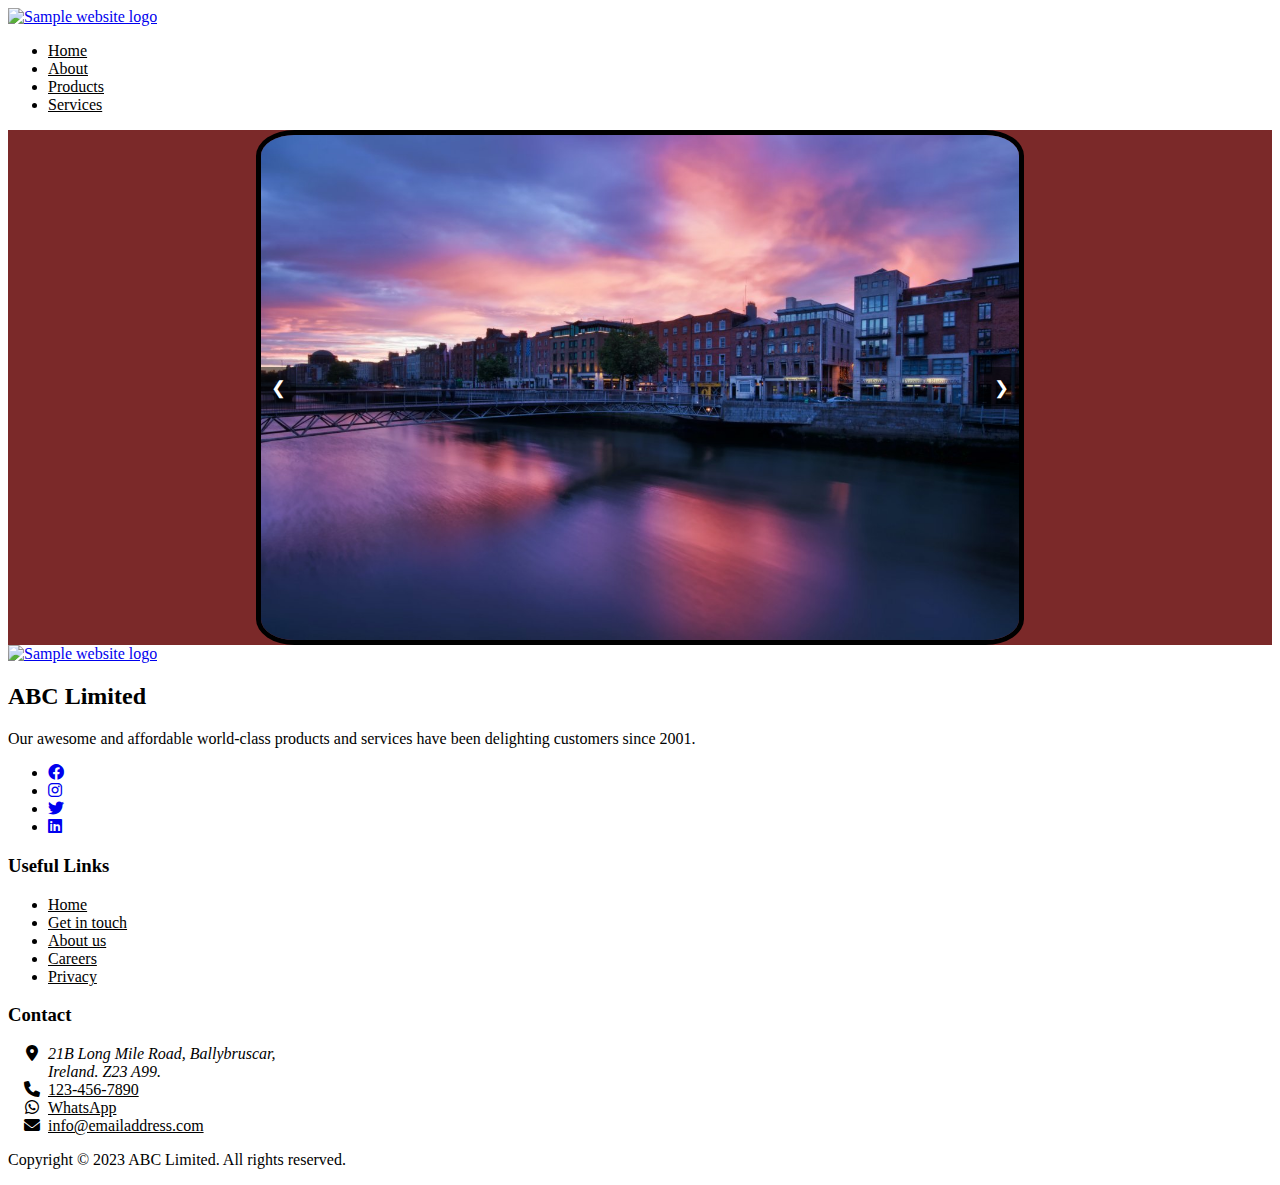
==== page-1.html @ a7b37581 "Add files via upload" ====
<!DOCTYPE html>
<html lang="en">
<head>
    <meta charset="UTF-8">
    <meta http-equiv="X-UA-Compatible" content="IE=edge">
    <meta name="viewport" content="width=device-width, initial-scale=1.0">
    <title>Ingrid Passos | Photographer</title>
    <meta name="description" content="Sample web page description goes here.">

	<!-- Preload large image -->

	<!-- Stylesheets -->
    <link rel="stylesheet" href="https://lunevedy.com/assets/2.0/css/lunevedy.min.css" />
    <link rel="stylesheet" href="../assets/css/lunadoge.min.css" />
    <link rel="stylesheet" href="../assets/css/css-javascript.css" />

    <link rel="stylesheet" href="style.css" />
    
	<!-- Google Fonts -->
    <link rel="preconnect" href="https://fonts.googleapis.com">
    <link rel="preconnect" href="https://fonts.gstatic.com" crossorigin>
    <link href="https://fonts.googleapis.com/css2?family=Playfair+Display:wght@400;700&display=swap" rel="stylesheet">

    <!-- Font Awesome 6 icons. Delete if not using. -->
    <link rel="stylesheet" href="https://cdnjs.cloudflare.com/ajax/libs/font-awesome/6.0.0/css/all.min.css" integrity="sha512-9usAa10IRO0HhonpyAIVpjrylPvoDwiPUiKdWk5t3PyolY1cOd4DSE0Ga+ri4AuTroPR5aQvXU9xC6qOPnzFeg==" crossorigin="anonymous" referrerpolicy="no-referrer" />

    <!-- Line Awesome thin icons. Delete if not using. -->
    <link rel="stylesheet" href="https://maxst.icons8.com/vue-static/landings/line-awesome/line-awesome/1.3.0/css/line-awesome.min.css">

</head>

<body>

    <!-- menu and 'hero block' header -->
    
    <!--navbar menu begins here-->
    <nav class="theme-light">
        <div class="container-menu menu-desktop">
            <a href="index.html" class="brand">
                <img src="https://lunevedy.com/ui/assets/img/website-logo-sample.png" alt="Sample website logo">
            </a>

            <div class="container-menu-links">

                <!-- hamburger icon -->
                <div class="nav-toggle" id="nav-toggle-btn">
                    <div class="bar-1"></div>
                    <div class="bar-2"></div>
                    <div class="bar-3"></div>
                </div>

                <!-- List of links -->
                <ul class="links-wrapper links-bold">
                    <li><a href="index.html">Home</a></li>
                    <li><a href="#">About</a></li>
                    <li><a href="#">Products</a></li>
                    <li><a href="#">Services</a></li>
                </ul>

            </div><!-- closes container-menu-links -->
        </div><!-- closes container-menu -->
    </nav>
    <!-- navbar menu ends here -->


    <!-- main content with sections -->
    <main>

	<!-- section starts here -->
    <section class="section-carousel">
        <div class="carousel">
            <div class="slide-container">
                <img src="assets/img/dublin-0.jpg" alt="Image 1">
                <img src="assets/img/dublin-1.jpg" alt="Image 2">
                <img src="assets/img/dublin-2.jpg" alt="Image 3">
                <img src="assets/img/dublin-3.jpg" alt="Image 3">
                <!-- Adicione quantas imagens quiser -->
            </div>

            <button class="prev" onclick="plusSlides(-1)">❮</button>
            <button class="next" onclick="plusSlides(1)">❯</button>
        </div>

    </section>
    
	<!-- section ends here -->

    </main>

	<!-- footer starts here -->
    <footer class="theme-dark footer-3">

		<!-- Begin four-column flexbox grid -->
		<div class="footer-cols-3 w-1356px">

			<div class="col-3">
                <a href="#" class="brand">
                    <img src="https://lunevedy.com/ui/assets/img/website-logo-sample.png" alt="Sample website logo" style="width: 200px; height: 40px">
                </a>

                <h2>ABC Limited</h2>
                <p>Our awesome and affordable world-class products and services have been delighting customers since 2001.</p>

                <ul class="footer-icons">
                    <li><a href="#"><i class="fa-brands fa-facebook"></i></a></li>
                    <li><a href="#"><i class="fa-brands fa-instagram"></i></a></li>
                    <li><a href="#"><i class="fa-brands fa-twitter"></i></a></li>
                    <li><a href="#"><i class="fa-brands fa-linkedin"></i></a></li>
                </ul>
			</div>

            <div class="col-3">
				<h3>Useful Links</h3>
                <ul class="footer-links">
                    <li><a href="#">Home</a></li>
                    <li><a href="#">Get in touch</a></li>
                    <li><a href="#">About us</a></li>
                    <li><a href="#">Careers</a></li>
                    <li><a href="#">Privacy</a></li>
                </ul>
			</div>

            <div class="col-3">
				<h3>Contact</h3>
                <ul class="fa-ul footer-links">
                    <li><span class="fa-li"><i class="fa-solid fa-location-dot"></i></span> <address>21B Long Mile Road, Ballybruscar,<br>Ireland. Z23 A99.</address></li>
                    <li><span class="fa-li"><i class="fa-solid fa-phone"></i></span> <a href="tel:123-456-7890">123-456-7890</a></li>
                    <li><span class="fa-li"><i class="fa-brands fa-whatsapp"></i></span> <a href="https://wa.me/1XXXXXXXXXXWhatsApp">WhatsApp</a></li>
                    <li><span class="fa-li"><i class="fa-solid fa-envelope"></i></span> <a href="mailto:info@emailaddress.com">info@emailaddress.com</a></li>
                </ul>

			</div>
		</div>
		<!-- End three-column flexbox grid -->
        
        <div class="copyright">	
            <p>Copyright © 2023 ABC Limited. All rights reserved.</p>
        </div>
    </footer>
	<!-- footer ends here -->

    <script src="https://lunevedy.com/assets/js/lunevedy.js"></script>
    <script src="assets/js/script.js"></script>

</body>
</html>
---- style.css ----
/* nav bar css */
nav.theme-light,
nav.theme-light ul.links-wrapper.active { background-color: var(--red-700) }
nav.theme-light,
nav.theme-light ul.links-wrapper.active { background-color: var(--red-600) }
nav.theme-light,
nav.theme-light ul.links-wrapper.active { background-color: var(--red-500) }
nav.theme-light ul.links-wrapper li a:link,
nav.theme-light ul.links-wrapper li a:visited { color: var(--slate-900) }
nav.theme-light ul.links-wrapper li a:focus,
nav.theme-light ul.links-wrapper li a:hover,
nav.theme-light ul.links-wrapper li a:active { color: var(--gray-050) }
/* ======================================================================================= */

/* header css */
header.theme-dark h1 { color: var(--red-200) }
header.theme-dark h2 { color: var(--red-100) }
/* ======================================================================================= */

/* section 1 */
.section-selector-1.theme-light { background-color: var(--red-050) }
.section-selector-1 .col-4 p { color: var(--red-400) }
.section-selector-1 .col-4 li { color: var(--red-400) }
.section-selector-1 .col-4 h3 { color: var(--red-700) }
.section-selector-1 .col-1 h2 { color: var(--red-700) }
.section-selector-1 .col-1 h3 { color: var(--red-400) }
.section-selector-1 .cols-shadows .col-4 { box-shadow: rgba(254,178,178,0.9) 14px 14px 14px 0 }
.section-selector-1.theme-light .col-4 { border-color: var(--red-900) }
/* ======================================================================================= */

/* css carrossel */
.section-carousel {
    background-color: #7b2929;
}

.carousel {
    position: relative;
    width: 60%; /* Ajuste a largura conforme necessário */
    margin: 0 auto;
    overflow: hidden;
    /* margin-top: 20px;
    margin-bottom: 20px; */
    border: 5px solid ;
    border-radius: 5%;
}

.slide-container {
    display: flex;
    transition: transform 0.5s ease;
    /* border: 5px solid ; */
    /* border-radius: 5%; */
    /* margin-top: 20px;
    margin-bottom: 20px; */
}

.slide-container img {
    width: 100%;
    height: auto;
}

button.prev, button.next {
    position: absolute;
    top: 50%;
    transform: translateY(-50%);
    background-color: rgba(0, 0, 0, 0.5);
    color: white;
    border: none;
    cursor: pointer;
    padding: 10px;
    font-size: 18px;
}

button.prev {
    left: 0;
}

button.next {
    right: 0;
}



/* ======================================================================================= */
/* footer */
footer.theme-dark { background-color: var(--red-400) }
footer.theme-dark .col-3 h2 { color: var(--red-900) }
footer.theme-dark .col-3 p { color: var(--rose-900) }
footer.theme-dark .col-3 ul li address { color: var(--black-000) }
footer.theme-dark .col-3 h3 { color: var(--gray-300) }
footer.theme-dark .col-3 h3 { color: var(--red-900) }
footer.theme-dark .col-3 h3 { color: var(--rose-700) }
footer.theme-dark .col-3 h3 { color: var(--rose-900) }
footer.theme-dark .col-3 h3 { color: var(--rose-800) }
footer.theme-dark .col-3 h3 { color: var(--rose-900) }
footer.theme-dark .copyright p { color: var(--slate-900) }
footer.theme-dark .copyright { background-color: var(--rose-500) }
footer.theme-dark ul.footer-links li a:link,
footer.theme-dark ul.footer-links li a:visited { text-decoration-color: var(--rose-900) }

footer.theme-dark ul.footer-links li a:link,
footer.theme-dark ul.footer-links li a:visited { color: var(--rose-900) }

footer.theme-dark ul.footer-links li a:focus,
footer.theme-dark ul.footer-links li a:hover,
footer.theme-dark ul.footer-links li a:active { text-decoration-color: var(--white-000) }

footer.theme-dark ul.footer-links li a:focus,
footer.theme-dark ul.footer-links li a:hover,
footer.theme-dark ul.footer-links li a:active { color: var(--white-000) }

footer.theme-dark ul.footer-icons li a:link i,
footer.theme-dark ul.footer-icons li a:visited i { color: var(--red-900) }
footer.theme-dark ul.footer-links li .fa-li i { color: var(--red-900) }

footer.theme-dark ul.footer-icons li a:focus i,
footer.theme-dark ul.footer-icons li a:hover i,
footer.theme-dark ul.footer-icons li a:active i { color: var(--white-000) }
/* ======================================================================================= */
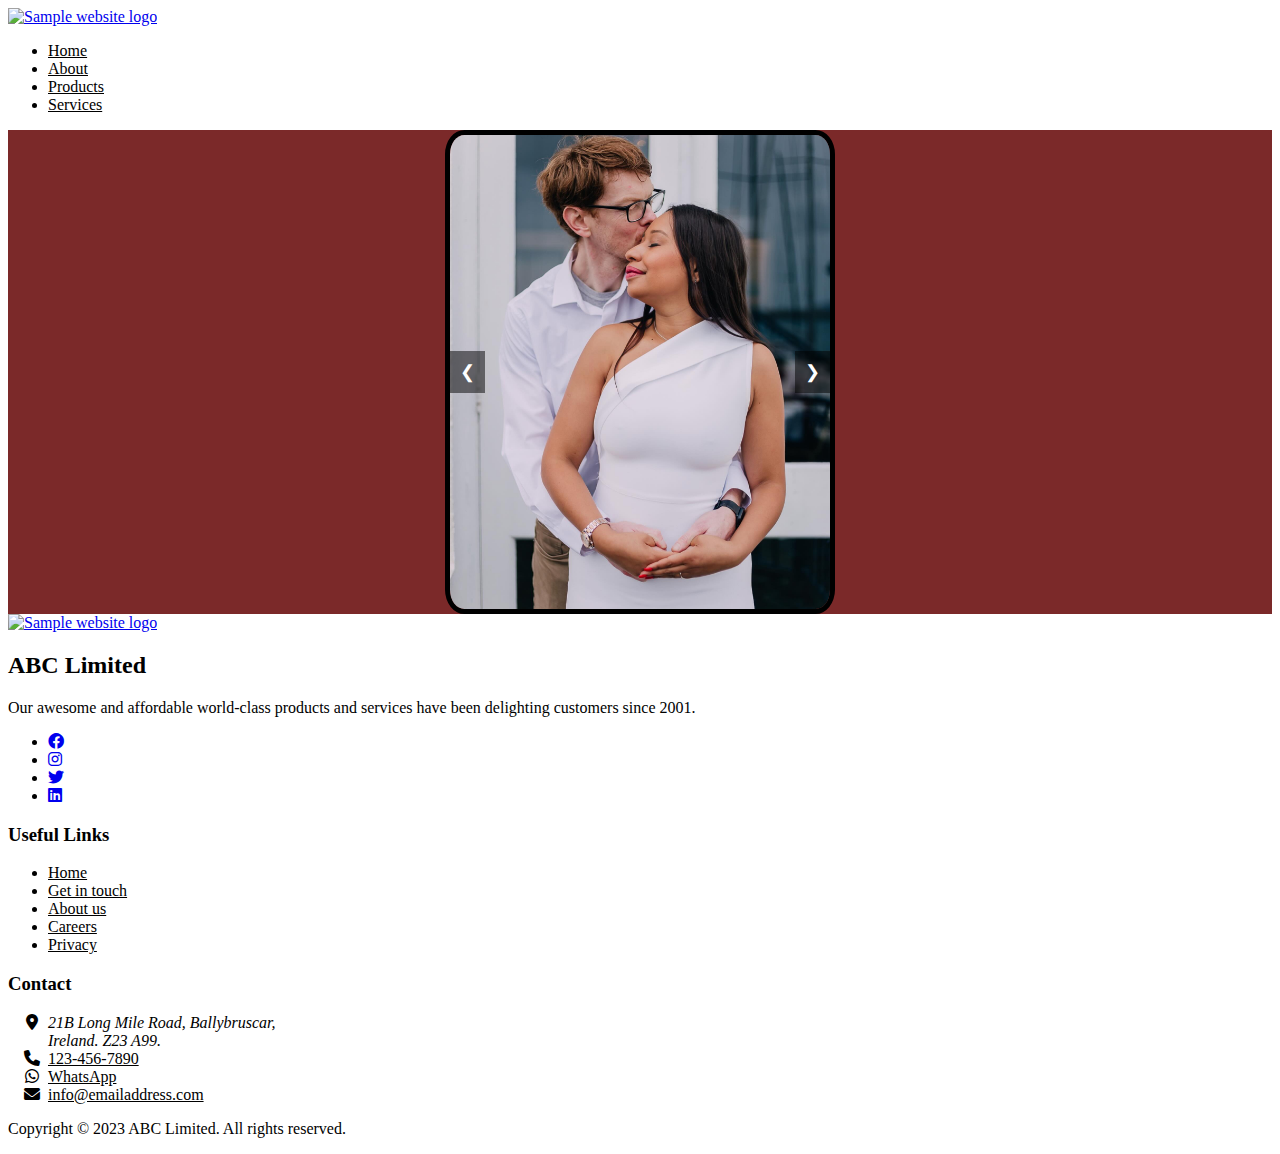
==== commit a90a92dd: "Add files via upload" ====
--- a/page-1.html
+++ b/page-1.html
@@ -70,10 +70,10 @@
     <section class="section-carousel">
         <div class="carousel">
             <div class="slide-container">
-                <img src="assets/img/dublin-0.jpg" alt="Image 1">
-                <img src="assets/img/dublin-1.jpg" alt="Image 2">
-                <img src="assets/img/dublin-2.jpg" alt="Image 3">
-                <img src="assets/img/dublin-3.jpg" alt="Image 3">
+                <img src="assets/img/slide-1/photo-01.jpg" alt="Image 1">
+                <img src="assets/img/slide-1/photo-02.jpg" alt="Image 2">
+                <img src="assets/img/slide-1/photo-03.jpg" alt="Image 3">
+                <!-- <img src="assets/img/dublin-3.jpg" alt="Image 3"> -->
                 <!-- Adicione quantas imagens quiser -->
             </div>
 
--- a/style.css
+++ b/style.css
@@ -35,7 +35,7 @@
 
 .carousel {
     position: relative;
-    width: 60%; /* Ajuste a largura conforme necessário */
+    width: 30%; /* Ajuste a largura conforme necessário */
     margin: 0 auto;
     overflow: hidden;
     /* margin-top: 20px;
